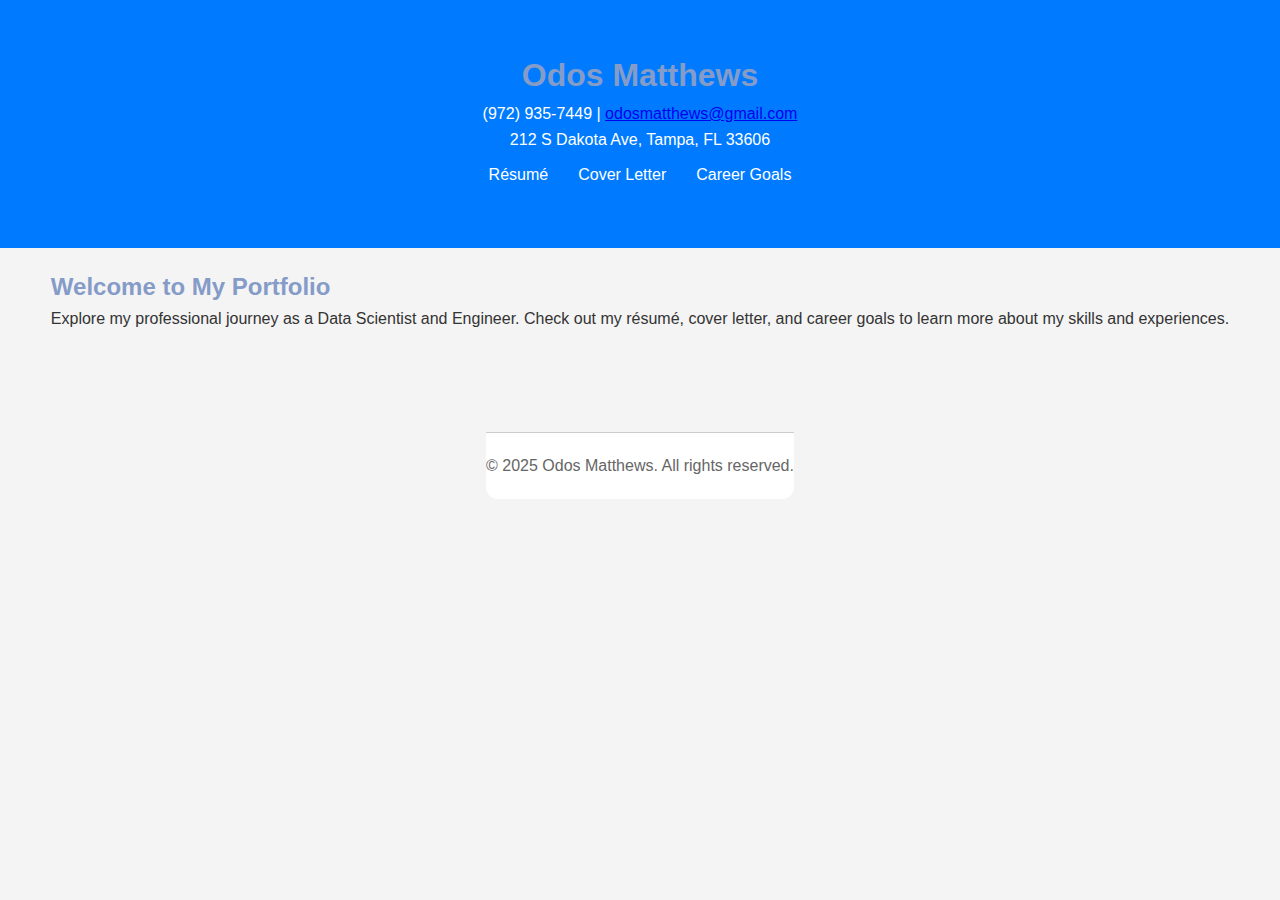
==== index.html @ dda4188b "first commit" ====
<!DOCTYPE html>
<html lang="en">
<head>
    <meta charset="UTF-8">
    <meta name="viewport" content="width=device-width, initial-scale=1.0">
    <meta name="description" content="Odos Matthews Portfolio">
    <meta name="author" content="Odos Matthews">
    <link rel="stylesheet" href="styles.css">
    <title>Odos Matthews - Portfolio</title>
</head>
<body>
    <header>
        <h1>Odos Matthews</h1>
        <p>(972) 935-7449 | <a href="mailto:odosmatthews@gmail.com">odosmatthews@gmail.com</a></p>
        <p>212 S Dakota Ave, Tampa, FL 33606</p>
        <nav>
            <ul>
                <li><a href="resume.html">Résumé</a></li>
                <li><a href="cover_letter.html">Cover Letter</a></li>
                <li><a href="career_goals.html">Career Goals</a></li>
            </ul>
        </nav>
    </header>
    <main>
        <section>
            <h2>Welcome to My Portfolio</h2>
            <p>Explore my professional journey as a Data Scientist and Engineer. Check out my résumé, cover letter, and career goals to learn more about my skills and experiences.</p>
        </section>
    </main>
    <footer>
        <p>&copy; 2025 Odos Matthews. All rights reserved.</p>
    </footer>
    <script>
        console.log('Portfolio loaded successfully.');
    </script>
</body>
</html>
---- styles.css ----
/* Universal selector for consistent box sizing */
* {
    box-sizing: border-box;
    margin: 0;
    padding: 0;
   
}

/* Body styling */
body {
    font-family: 'Inter', sans-serif;
    line-height: 1.6;
    color: #333;
    background-color: #f4f4f4;
    display: flex;
    flex-direction: column;
    align-items: center;
}

/* Container for main content */
.container {
    width: 100%;
    max-width: 900px;
    background: #ffffff;
    border-radius: 12px;
    box-shadow: 0 4px 20px rgba(0, 0, 0, 0.1);
    padding: 30px;
}

/* Header styling */
header {
    background: #007bff;
    color: #fff;
    padding: 50px 0;
    text-align: center;
    width: 100vw;
}

/* Navigation styling */
nav ul {
    list-style: none;
    display: flex;
    justify-content: center;
    padding: 10px 0;
}

nav ul li {
    margin: 0 15px;
}

nav ul li a {
    color: #fff;
    text-decoration: none;
    font-weight: 500;
    transition: color 0.2s ease;
}

nav ul li a:hover {
    color: #ffdd57;
}

/* Main content styling */
main {
    margin: 20px 0;
}

/* Section styling */
section {
    margin-bottom: 40px;
}

h1, h2 {
    color: #859bc8;
}

blockquote {
    font-style: italic;
    margin: 20px 0;
    padding: 15px 20px;
    border-left: 5px solid #007bff;
    background: #f0f8ff;
    border-radius: 5px;
    box-shadow: 0 2px 10px rgba(0, 0, 0, 0.05);
}

/* Form styling */
form label {
    display: block;
    margin-top: 15px;
    font-weight: 600;
}

form input, form textarea, form select {
    width: 100%;
    padding: 12px;
    margin-top: 8px;
    border: 1px solid #ccc;
    border-radius: 8px;
    font-size: 1rem;
    transition: border-color 0.2s;
}

form input:focus, form textarea:focus, form select:focus {
    border-color: #007bff;
    outline: none;
}

/* Compact Best Contact Time section */
fieldset {
    border: none;
    display: flex;
    gap: 15px;
    align-items: center;
    margin-top: 15px;
}

fieldset legend {
    font-weight: 600;
    margin-bottom: 5px;
}

fieldset input[type="radio"] {
    margin-right: 5px;
}

form button {
    background: #007bff;
    color: #fff;
    border: none;
    padding: 12px 20px;
    cursor: pointer;
    border-radius: 8px;
    font-size: 1rem;
    margin-top: 20px;
    transition: background 0.2s;
}

form button:hover {
    background: #0056b3;
}

/* Footer styling */
footer {
    text-align: center;
    margin-top: 40px;
    padding: 20px 0;
    border-top: 1px solid #ccc;
    color: #666;
    background: #ffffff;
    border-radius: 0 0 12px 12px;
}

footer h2 {
    color: #007bff;
}

footer ul {
    list-style: none;
    padding: 0;
}

footer ul li {
    margin: 5px 0;
}

/* id selector */
#currentDate {
    font-size: 1,.2rem;
    color: #0b5a2f;
}
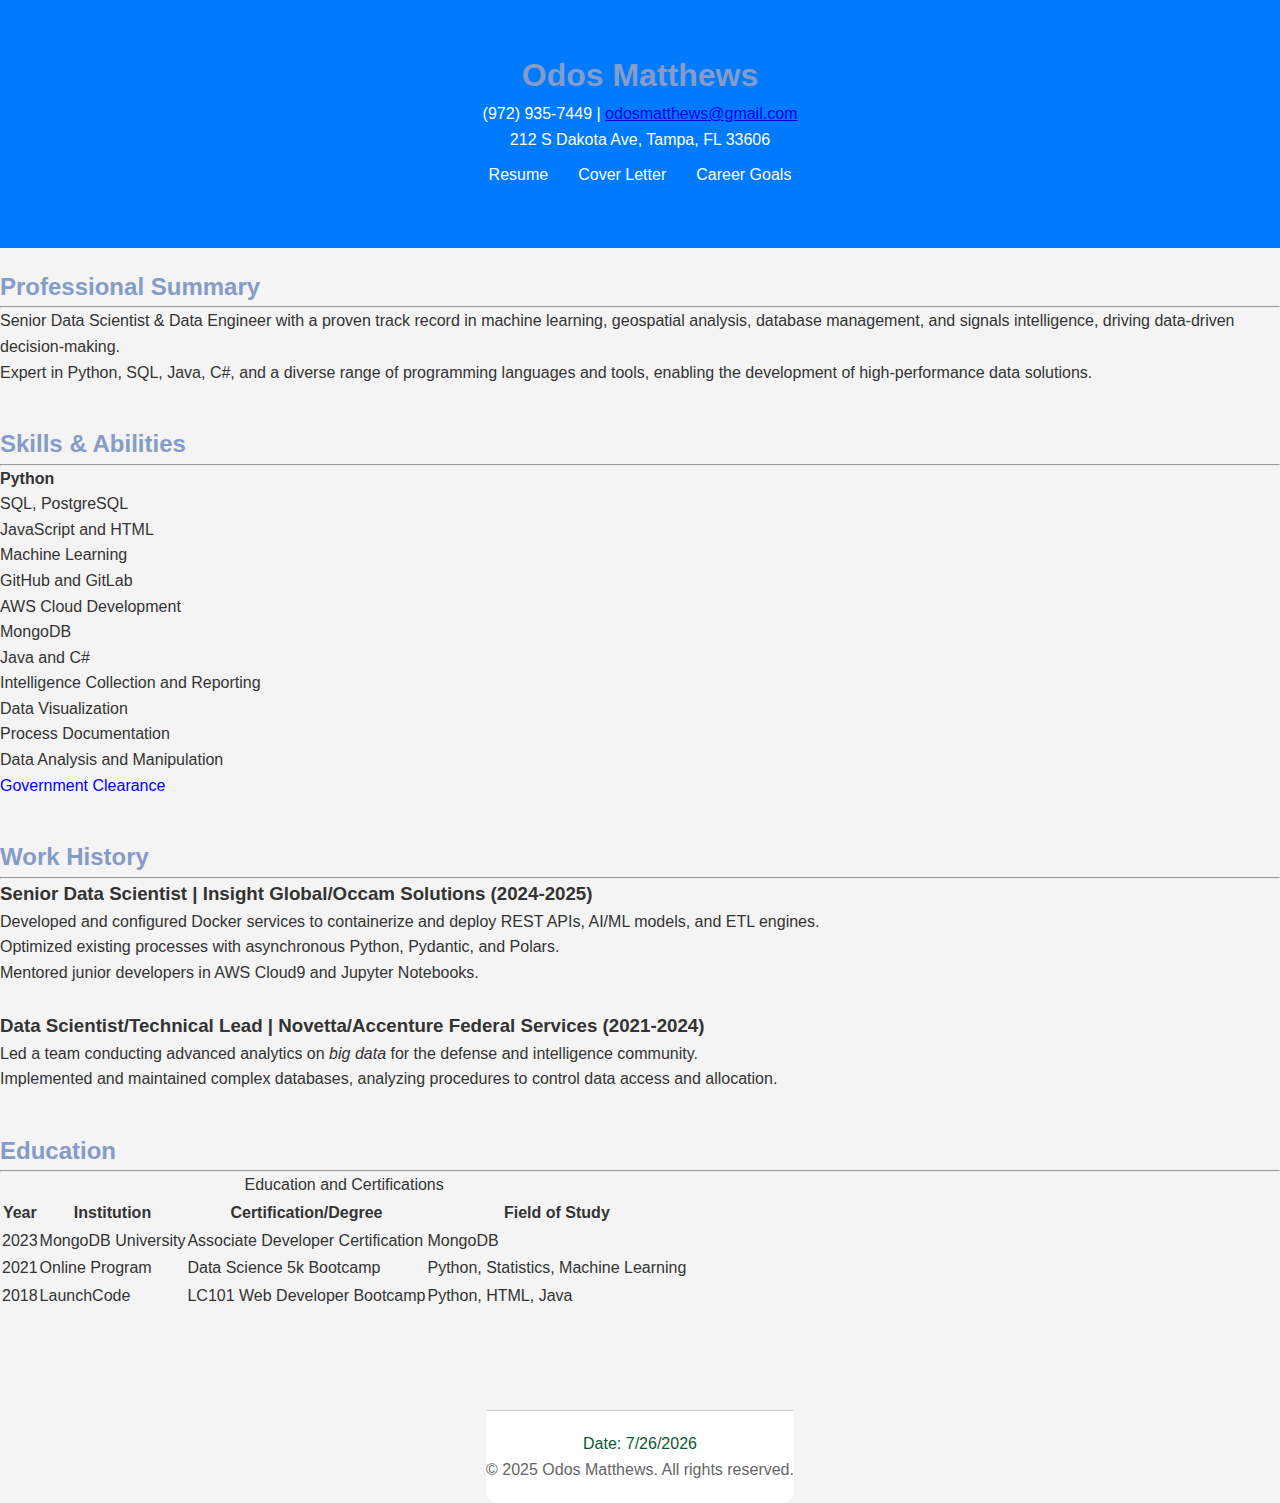
==== commit 483d4c64: "rename resume.html to index.html, put styles.css in css folder" ====
--- a/index.html
+++ b/index.html
@@ -3,10 +3,10 @@
 <head>
     <meta charset="UTF-8">
     <meta name="viewport" content="width=device-width, initial-scale=1.0">
-    <meta name="description" content="Odos Matthews Portfolio">
+    <meta name="description" content="Odos Matthews Résumé">
     <meta name="author" content="Odos Matthews">
-    <link rel="stylesheet" href="styles.css">
-    <title>Odos Matthews - Portfolio</title>
+    <link rel="stylesheet" href="css/styles.css">
+    <title>Odos Matthews - Résumé</title>
 </head>
 <body>
     <header>
@@ -15,23 +15,101 @@
         <p>212 S Dakota Ave, Tampa, FL 33606</p>
         <nav>
             <ul>
-                <li><a href="resume.html">Résumé</a></li>
-                <li><a href="cover_letter.html">Cover Letter</a></li>
-                <li><a href="career_goals.html">Career Goals</a></li>
+                <li><a href="index.html">Resume</a></li>
+                <li><a href="cover-letter.html">Cover Letter</a></li>
+                <li><a href="career-goals.html">Career Goals</a></li>
             </ul>
         </nav>
     </header>
     <main>
         <section>
-            <h2>Welcome to My Portfolio</h2>
-            <p>Explore my professional journey as a Data Scientist and Engineer. Check out my résumé, cover letter, and career goals to learn more about my skills and experiences.</p>
+            <h2>Professional Summary</h2>
+            <hr>
+            <p>Senior Data Scientist & Data Engineer with a proven track record in machine learning, geospatial analysis, database management, and signals intelligence, driving data-driven decision-making.</p>
+            <p>Expert in Python, SQL, Java, C#, and a diverse range of programming languages and tools, enabling the development of high-performance data solutions.</p>
+        </section>
+        <section>
+            <h2>Skills & Abilities</h2>
+            <hr>
+            <ul>
+                <li><strong>Python</strong></li>
+                <li>SQL, PostgreSQL</li>
+                <li>JavaScript and HTML</li>
+                <li>Machine Learning</li>
+                <li>GitHub and GitLab</li>
+                <li>AWS Cloud Development</li>
+                <li>MongoDB</li>
+                <li>Java and C#</li>
+                <li>Intelligence Collection and Reporting</li>
+                <li>Data Visualization</li>
+                <li>Process Documentation</li>
+                <li>Data Analysis and Manipulation</li>
+                <li> <span style="color:blue">Government Clearance</span></li>
+            </ul>
+        </section>
+        <section>
+            <h2>Work History</h2>
+            <hr>
+            <article>
+                <h3>Senior Data Scientist | Insight Global/Occam Solutions (2024-2025)</h3>
+                <ul>
+                    <li>Developed and configured Docker services to containerize and deploy REST APIs, AI/ML models, and ETL engines.</li>
+                    <li>Optimized existing processes with asynchronous Python, Pydantic, and Polars.</li>
+                    <li>Mentored junior developers in AWS Cloud9 and Jupyter Notebooks.</li>
+                </ul>
+            </article>
+            <br>
+            <article>
+                <h3>Data Scientist/Technical Lead | Novetta/Accenture Federal Services (2021-2024)</h3>
+                <ul>
+                    <li>Led a team conducting advanced analytics on <em>big data</em> for the defense and intelligence community.</li>
+                    <li>Implemented and maintained complex databases, analyzing procedures to control data access and allocation.</li>
+                </ul>
+            </article>
+        </section>
+        <section>
+            <h2>Education</h2>
+            <hr>
+            <table>
+                <caption>Education and Certifications</caption>
+                <thead>
+                    <tr>
+                        <th>Year</th>
+                        <th>Institution</th>
+                        <th>Certification/Degree</th>
+                        <th>Field of Study</th>
+                    </tr>
+                </thead>
+                <tbody>
+                    <tr>
+                        <td>2023</td>
+                        <td>MongoDB University</td>
+                        <td>Associate Developer Certification</td>
+                        <td>MongoDB</td>
+                    </tr>
+                    <tr>
+                        <td>2021</td>
+                        <td>Online Program</td>
+                        <td>Data Science 5k Bootcamp</td>
+                        <td>Python, Statistics, Machine Learning</td>
+                    </tr>
+                    <tr>
+                        <td>2018</td>
+                        <td>LaunchCode</td>
+                        <td>LC101 Web Developer Bootcamp</td>
+                        <td>Python, HTML, Java</td>
+                    </tr>
+                </tbody>
+            </table>
         </section>
     </main>
     <footer>
+        <div id="currentDate"></div>
         <p>&copy; 2025 Odos Matthews. All rights reserved.</p>
     </footer>
     <script>
-        console.log('Portfolio loaded successfully.');
+        document.getElementById('currentDate').textContent = 'Date: ' + new Date().toLocaleDateString();
+        console.log('Résumé loaded successfully.');
     </script>
 </body>
 </html>
--- a/css/styles.css
+++ b/css/styles.css
@@ -0,0 +1,170 @@
+/* Universal selector for consistent box sizing */
+* {
+    box-sizing: border-box;
+    margin: 0;
+    padding: 0;
+   
+}
+
+/* Body styling */
+body {
+    font-family: 'Inter', sans-serif;
+    line-height: 1.6;
+    color: #333;
+    background-color: #f4f4f4;
+    display: flex;
+    flex-direction: column;
+    align-items: center;
+}
+
+/* Container for main content */
+.container {
+    width: 100%;
+    max-width: 900px;
+    background: #ffffff;
+    border-radius: 12px;
+    box-shadow: 0 4px 20px rgba(0, 0, 0, 0.1);
+    padding: 30px;
+}
+
+/* Header styling */
+header {
+    background: #007bff;
+    color: #fff;
+    padding: 50px 0;
+    text-align: center;
+    width: 100vw;
+}
+
+/* Navigation styling */
+nav ul {
+    list-style: none;
+    display: flex;
+    justify-content: center;
+    padding: 10px 0;
+}
+
+nav ul li {
+    margin: 0 15px;
+}
+
+nav ul li a {
+    color: #fff;
+    text-decoration: none;
+    font-weight: 500;
+    transition: color 0.2s ease;
+}
+
+nav ul li a:hover {
+    color: #ffdd57;
+}
+
+/* Main content styling */
+main {
+    margin: 20px 0;
+}
+
+/* Section styling */
+section {
+    margin-bottom: 40px;
+}
+
+h1, h2 {
+    color: #859bc8;
+}
+
+blockquote {
+    font-style: italic;
+    margin: 20px 0;
+    padding: 15px 20px;
+    border-left: 5px solid #007bff;
+    background: #f0f8ff;
+    border-radius: 5px;
+    box-shadow: 0 2px 10px rgba(0, 0, 0, 0.05);
+}
+
+/* Form styling */
+form label {
+    display: block;
+    margin-top: 15px;
+    font-weight: 600;
+}
+
+form input, form textarea, form select {
+    width: 100%;
+    padding: 12px;
+    margin-top: 8px;
+    border: 1px solid #ccc;
+    border-radius: 8px;
+    font-size: 1rem;
+    transition: border-color 0.2s;
+}
+
+form input:focus, form textarea:focus, form select:focus {
+    border-color: #007bff;
+    outline: none;
+}
+
+/* Compact Best Contact Time section */
+fieldset {
+    border: none;
+    display: flex;
+    gap: 15px;
+    align-items: center;
+    margin-top: 15px;
+}
+
+fieldset legend {
+    font-weight: 600;
+    margin-bottom: 5px;
+}
+
+fieldset input[type="radio"] {
+    margin-right: 5px;
+}
+
+form button {
+    background: #007bff;
+    color: #fff;
+    border: none;
+    padding: 12px 20px;
+    cursor: pointer;
+    border-radius: 8px;
+    font-size: 1rem;
+    margin-top: 20px;
+    transition: background 0.2s;
+}
+
+form button:hover {
+    background: #0056b3;
+}
+
+/* Footer styling */
+footer {
+    text-align: center;
+    margin-top: 40px;
+    padding: 20px 0;
+    border-top: 1px solid #ccc;
+    color: #666;
+    background: #ffffff;
+    border-radius: 0 0 12px 12px;
+}
+
+footer h2 {
+    color: #007bff;
+}
+
+footer ul {
+    list-style: none;
+    padding: 0;
+}
+
+footer ul li {
+    margin: 5px 0;
+}
+
+/* id selector */
+#currentDate {
+    font-size: 1,.2rem;
+    color: #0b5a2f;
+}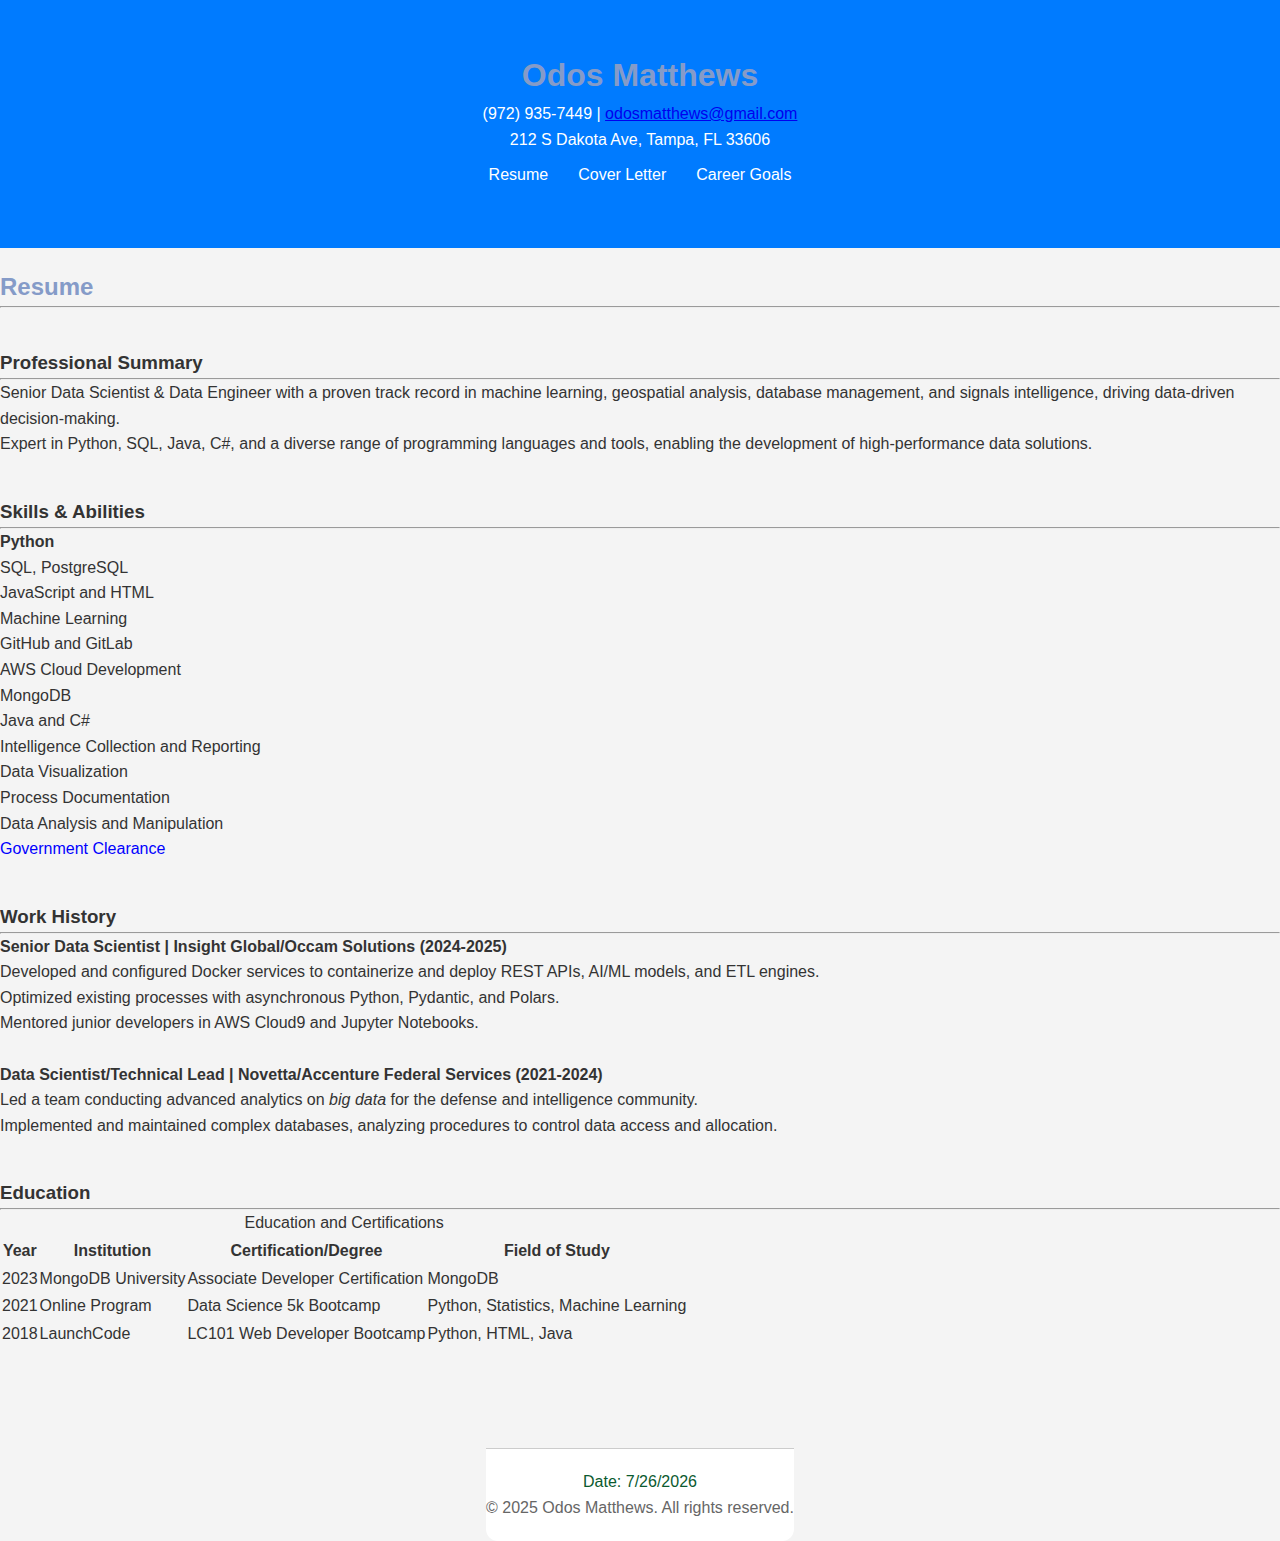
==== commit 8f54519b: "rename files" ====
--- a/index.html
+++ b/index.html
@@ -23,13 +23,17 @@
     </header>
     <main>
         <section>
-            <h2>Professional Summary</h2>
+            <h2>Resume</h2>
+            <hr>
+        </section>
+        <section>
+            <h3>Professional Summary</h2>
             <hr>
             <p>Senior Data Scientist & Data Engineer with a proven track record in machine learning, geospatial analysis, database management, and signals intelligence, driving data-driven decision-making.</p>
             <p>Expert in Python, SQL, Java, C#, and a diverse range of programming languages and tools, enabling the development of high-performance data solutions.</p>
         </section>
         <section>
-            <h2>Skills & Abilities</h2>
+            <h3>Skills & Abilities</h2>
             <hr>
             <ul>
                 <li><strong>Python</strong></li>
@@ -48,10 +52,10 @@
             </ul>
         </section>
         <section>
-            <h2>Work History</h2>
+            <h3>Work History</h2>
             <hr>
             <article>
-                <h3>Senior Data Scientist | Insight Global/Occam Solutions (2024-2025)</h3>
+                <h4>Senior Data Scientist | Insight Global/Occam Solutions (2024-2025)</h3>
                 <ul>
                     <li>Developed and configured Docker services to containerize and deploy REST APIs, AI/ML models, and ETL engines.</li>
                     <li>Optimized existing processes with asynchronous Python, Pydantic, and Polars.</li>
@@ -60,7 +64,7 @@
             </article>
             <br>
             <article>
-                <h3>Data Scientist/Technical Lead | Novetta/Accenture Federal Services (2021-2024)</h3>
+                <h4>Data Scientist/Technical Lead | Novetta/Accenture Federal Services (2021-2024)</h3>
                 <ul>
                     <li>Led a team conducting advanced analytics on <em>big data</em> for the defense and intelligence community.</li>
                     <li>Implemented and maintained complex databases, analyzing procedures to control data access and allocation.</li>
@@ -68,7 +72,7 @@
             </article>
         </section>
         <section>
-            <h2>Education</h2>
+            <h3>Education</h2>
             <hr>
             <table>
                 <caption>Education and Certifications</caption>
